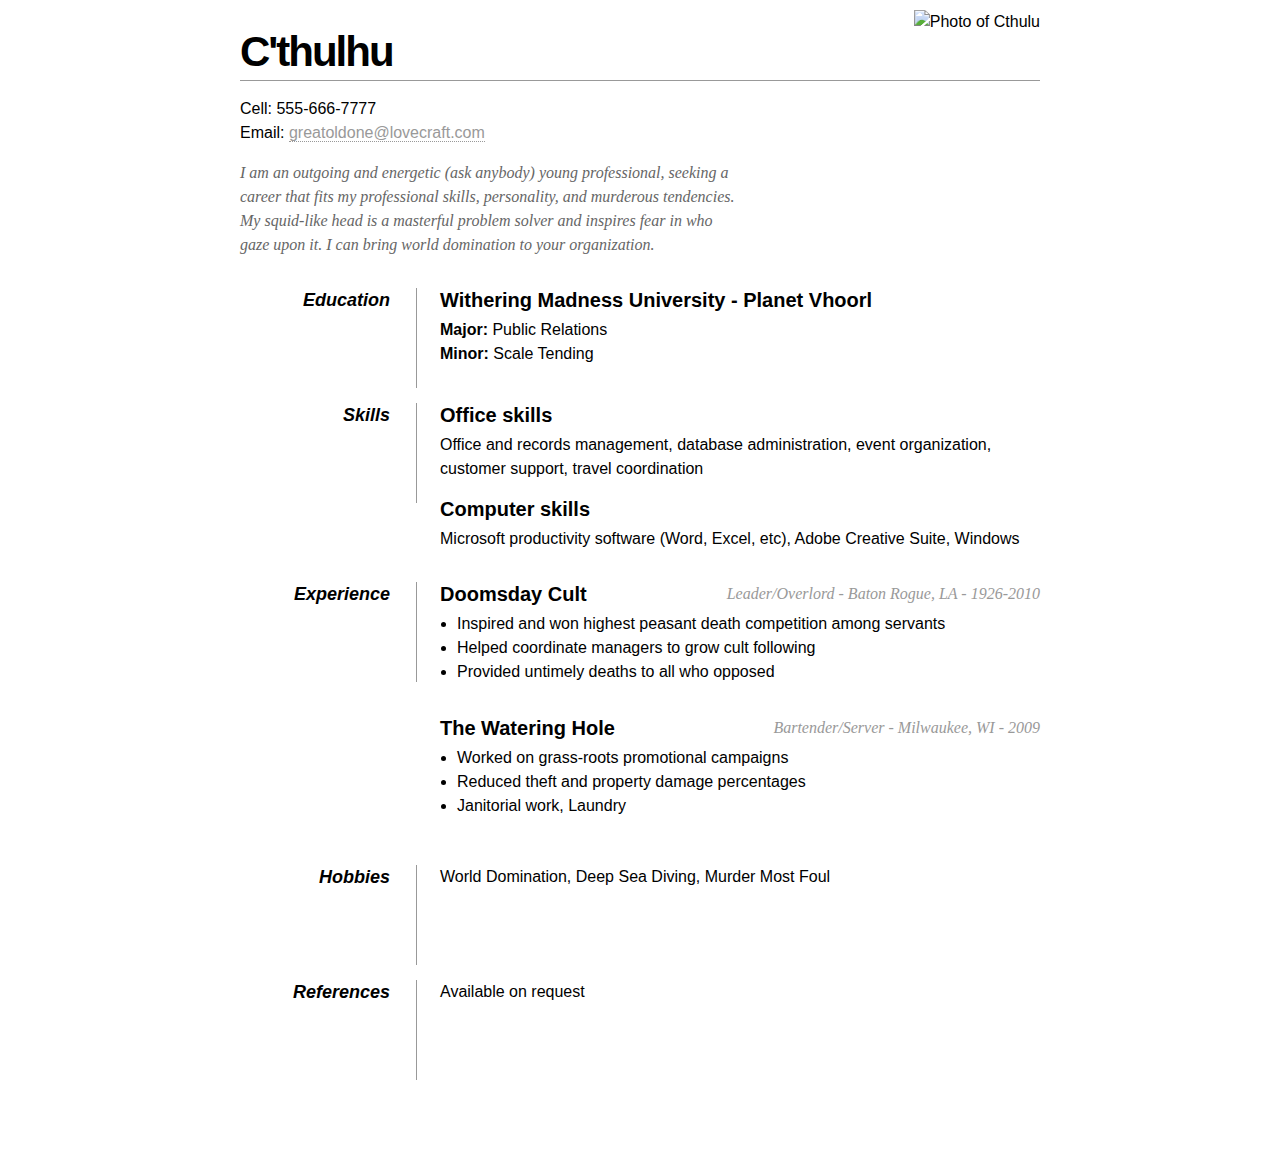
==== resume.html @ 901aecd7 "started experience section" ====
<!DOCTYPE html PUBLIC "-//W3C//DTD XHTML 1.0 Strict//EN"
"http://www.w3.org/TR/xhtml1/DTD/xhtml1-strict.dtd">

<html xmlns="http://www.w3.org/1999/xhtml" xml:lang="en" lang="en">

<head>
     <meta http-equiv="Content-Type" content="text/html; charset=utf-8"/>

     <title>One Page Resume</title>

     <style type="text/css">
        * { margin: 0; padding: 0; }
        body { font: 16px Helvetica, Sans-Serif; line-height: 24px; background: url(images/noise.jpg); }
        .clear { clear: both; }
        #page-wrap { width: 800px; margin: 40px auto 60px; }
        #pic { float: right; margin: -30px 0 0 0; }
        h1 { margin: 0 0 16px 0; padding: 0 0 16px 0; font-size: 42px; font-weight: bold; letter-spacing: -2px; border-bottom: 1px solid #999; }
        h2 { font-size: 20px; margin: 0 0 6px 0; position: relative; }
        h2 span { position: absolute; bottom: 0; right: 0; font-style: italic; font-family: Georgia, Serif; font-size: 16px; color: #999; font-weight: normal; }
        p { margin: 0 0 16px 0; }
        a { color: #999; text-decoration: none; border-bottom: 1px dotted #999; }
        a:hover { border-bottom-style: solid; color: black; }
        ul { margin: 0 0 32px 17px; }
        #objective { width: 500px; float: left; }
        #objective p { font-family: Georgia, Serif; font-style: italic; color: #666; }
        dt { font-style: italic; font-weight: bold; font-size: 18px; text-align: right; padding: 0 26px 0 0; width: 150px; float: left; height: 100px; border-right: 1px solid #999;  }
        dd { width: 600px; float: right; }
        dd.clear { float: none; margin: 0; height: 15px; }
     </style>
</head>

<body>

    <div id="page-wrap">
    
        <img src="images/cthulu.png" alt="Photo of Cthulu" id="pic" />
    
        <div id="contact-info" class="vcard">
        
            <!-- Microformats! -->
        
            <h1 class="fn">C'thulhu</h1>
        
            <p>
                Cell: <span class="tel">555-666-7777</span><br />
                Email: <a class="email" href="mailto:greatoldone@lovecraft.com">greatoldone@lovecraft.com</a>
            </p>
        </div>
                
        <div id="objective">
            <p>
                I am an outgoing and energetic (ask anybody) young professional, seeking a 
                career that fits my professional skills, personality, and murderous tendencies. 
                My squid-like head is a masterful problem solver and inspires fear in who gaze upon it. 
                I can bring world domination to your organization. 
            </p>
        </div>
        
        <div class="clear"></div>
        
        <dl>
            <dd class="clear"></dd>
            
            <dt>Education</dt>
            <dd>
                <h2>Withering Madness University - Planet Vhoorl</h2>
                <p><strong>Major:</strong> Public Relations<br />
                   <strong>Minor:</strong> Scale Tending</p>
            </dd>
            
            <dd class="clear"></dd>
            
            <dt>Skills</dt>
            <dd>
                <h2>Office skills</h2>
                <p>Office and records management, database administration, event organization, customer support, travel coordination</p>
                
                <h2>Computer skills</h2>
                <p>Microsoft productivity software (Word, Excel, etc), Adobe Creative Suite, Windows</p>
            </dd>
            
            <dd class="clear"></dd>
            
            <dt>Experience</dt>
            <dd>
                <h2>Doomsday Cult <span>Leader/Overlord - Baton Rogue, LA - 1926-2010</span></h2>
                <ul>
                    <li>Inspired and won highest peasant death competition among servants</li>
                    <li>Helped coordinate managers to grow cult following</li>
                    <li>Provided untimely deaths to all who opposed</li>
                </ul>
                
                <h2>The Watering Hole <span>Bartender/Server - Milwaukee, WI - 2009</span></h2>
                <ul>
                    <li>Worked on grass-roots promotional campaigns</li>
                    <li>Reduced theft and property damage percentages</li>
                    <li>Janitorial work, Laundry</li>
                </ul> 
            </dd>
            
            <dd class="clear"></dd>
            
            <dt>Hobbies</dt>
            <dd>World Domination, Deep Sea Diving, Murder Most Foul</dd>
            
            <dd class="clear"></dd>
            
            <dt>References</dt>
            <dd>Available on request</dd>
            
            <dd class="clear"></dd>
        </dl>
        
        <div class="clear"></div>
    
    </div>

</body>

</html>
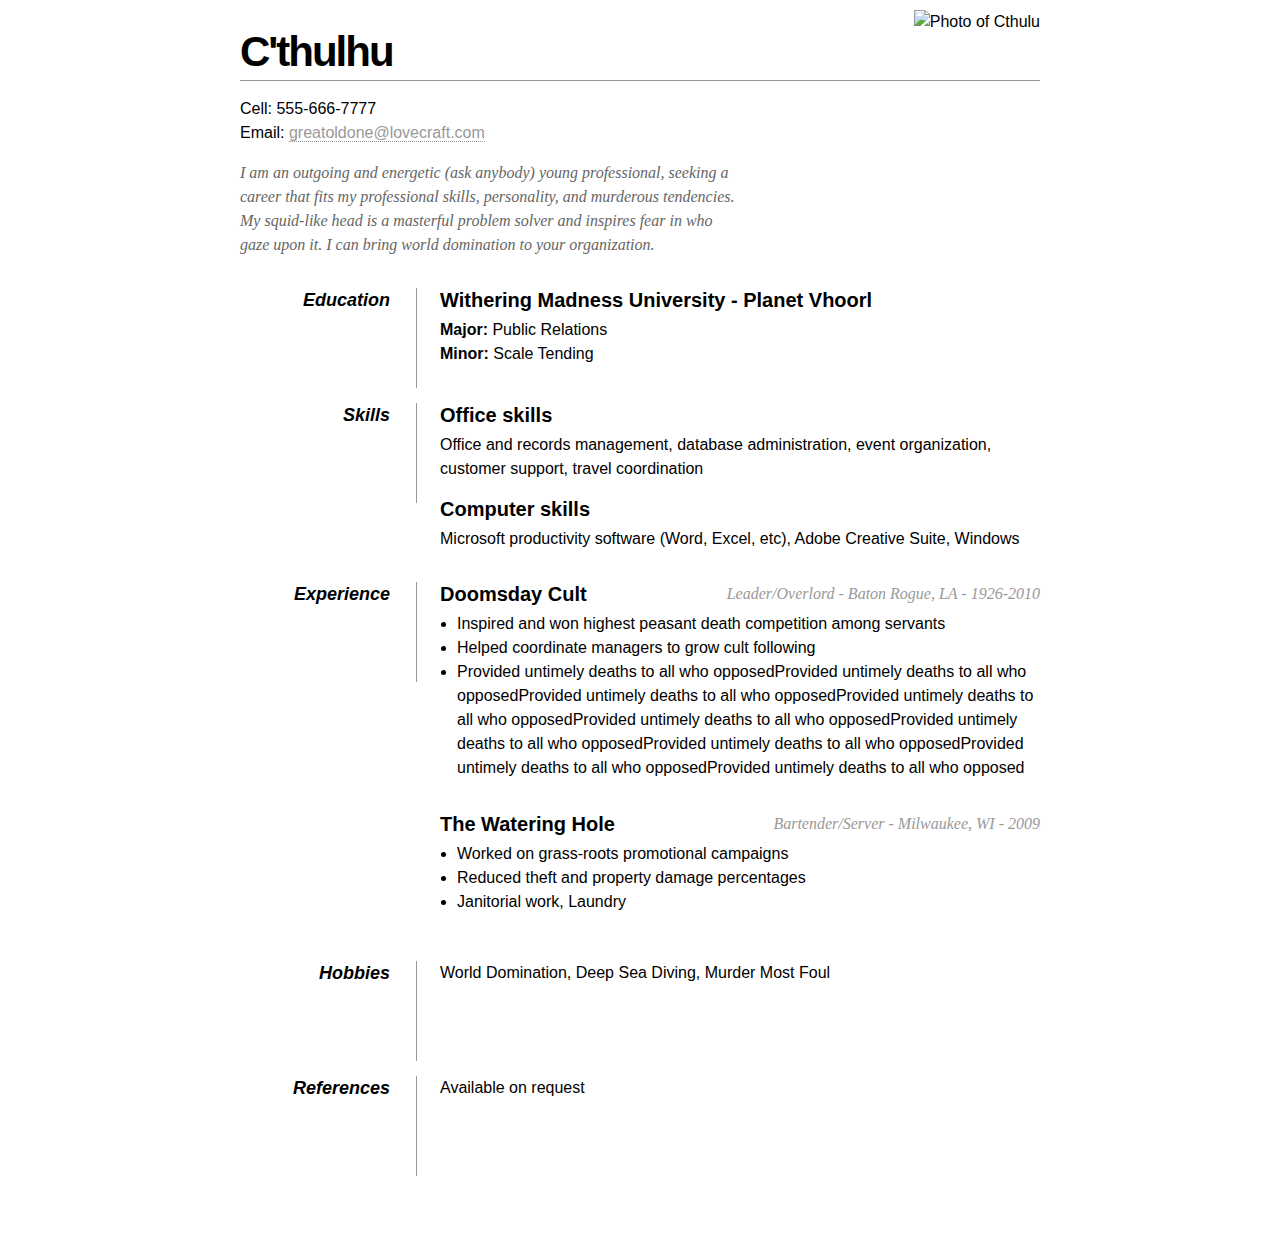
==== commit 53358876: "experience section update" ====
--- a/resume.html
+++ b/resume.html
@@ -87,7 +87,7 @@
                 <ul>
                     <li>Inspired and won highest peasant death competition among servants</li>
                     <li>Helped coordinate managers to grow cult following</li>
-                    <li>Provided untimely deaths to all who opposed</li>
+                    <li>Provided untimely deaths to all who opposedProvided untimely deaths to all who opposedProvided untimely deaths to all who opposedProvided untimely deaths to all who opposedProvided untimely deaths to all who opposedProvided untimely deaths to all who opposedProvided untimely deaths to all who opposedProvided untimely deaths to all who opposedProvided untimely deaths to all who opposed</li>
                 </ul>
                 
                 <h2>The Watering Hole <span>Bartender/Server - Milwaukee, WI - 2009</span></h2>
